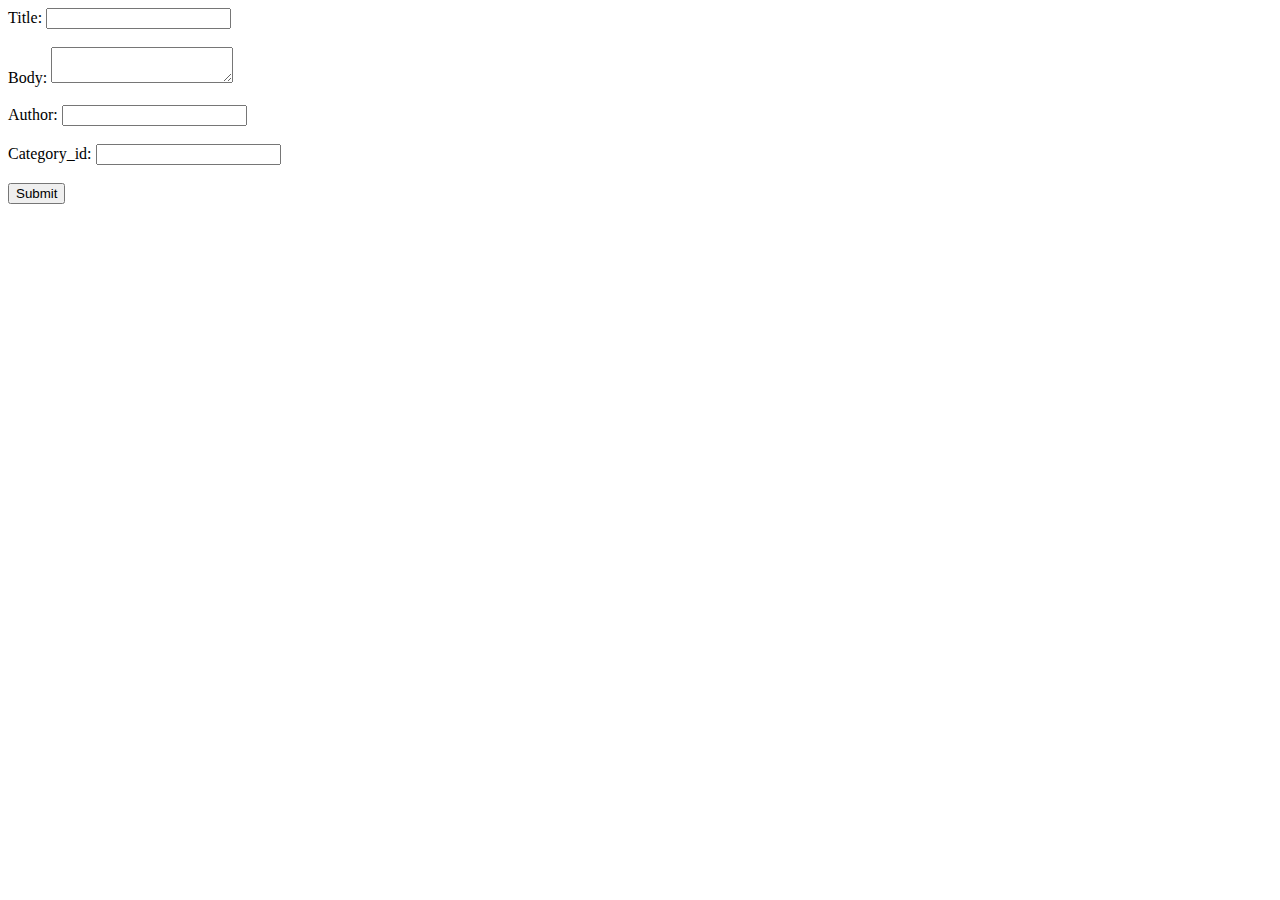
==== index.html @ a5a67b70 "initial commit" ====
<!DOCTYPE html>
<html lang="en">
  <head>
    <meta charset="UTF-8" />
    <meta name="viewport" content="width=device-width, initial-scale=1.0" />
    <title>Document</title>
  </head>
  <body>
    <label for="title">Title:</label>
    <input type="text" id="title" name="title" />
    <br />
    <br />
    <label for="body">Body:</label>
    <textarea type="text" id="body" name="body"></textarea>
    <br />
    <br />
    <label for="author">Author:</label>
    <input type="text" id="author" name="author" />
    <br />
    <br />
    <label for="category_id">Category_id:</label>
    <input type="text" id="category_id" name="category_id" />
    <br />
    <br />
    <button onclick="submitPost()" id="submit">Submit</button>

    <script src="create_post.js"></script>
  </body>
</html>
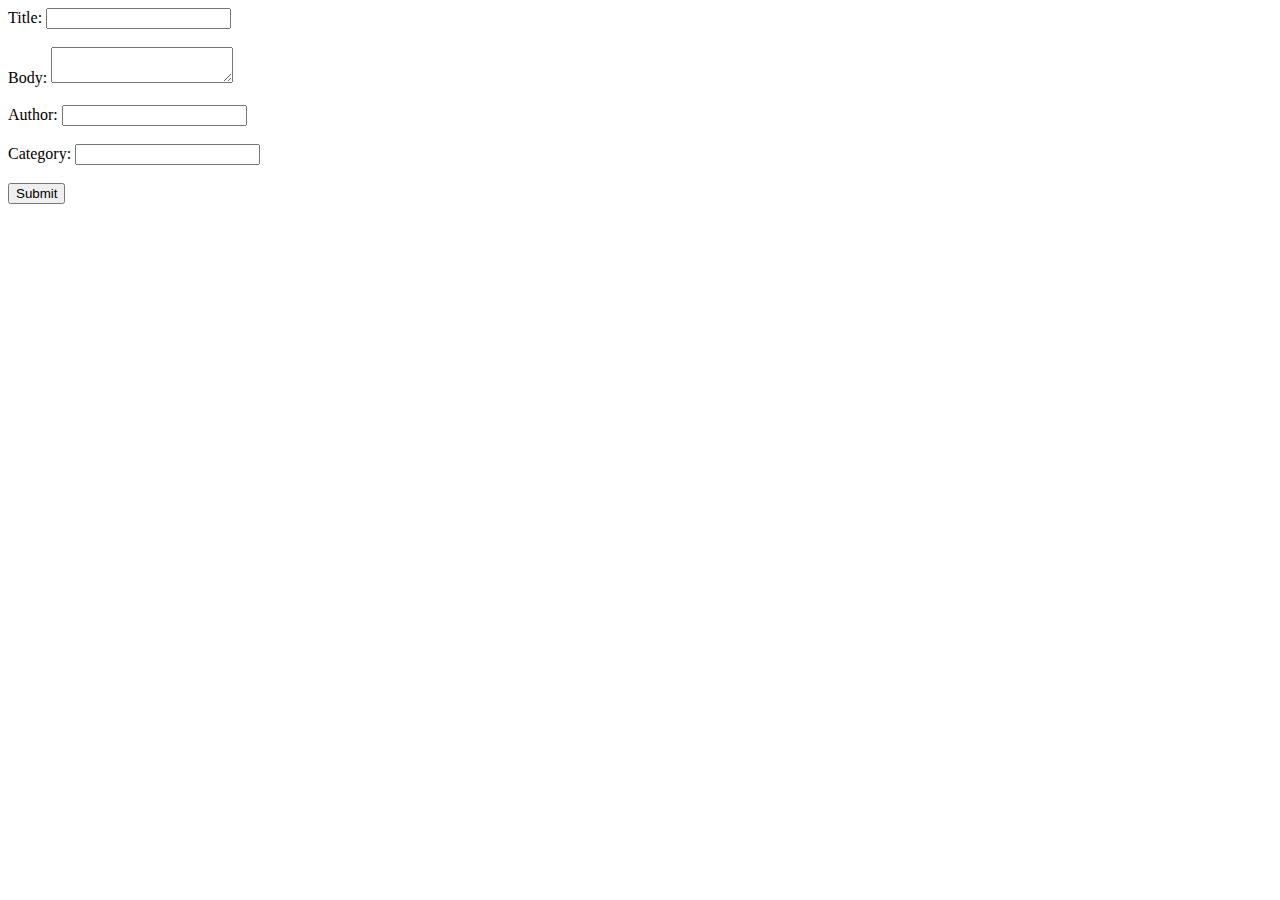
==== commit b1a986b5: "change title, labels" ====
--- a/index.html
+++ b/index.html
@@ -3,7 +3,7 @@
   <head>
     <meta charset="UTF-8" />
     <meta name="viewport" content="width=device-width, initial-scale=1.0" />
-    <title>Document</title>
+    <title>My Blog</title>
   </head>
   <body>
     <label for="title">Title:</label>
@@ -18,7 +18,7 @@
     <input type="text" id="author" name="author" />
     <br />
     <br />
-    <label for="category_id">Category_id:</label>
+    <label for="category_id">Category:</label>
     <input type="text" id="category_id" name="category_id" />
     <br />
     <br />
